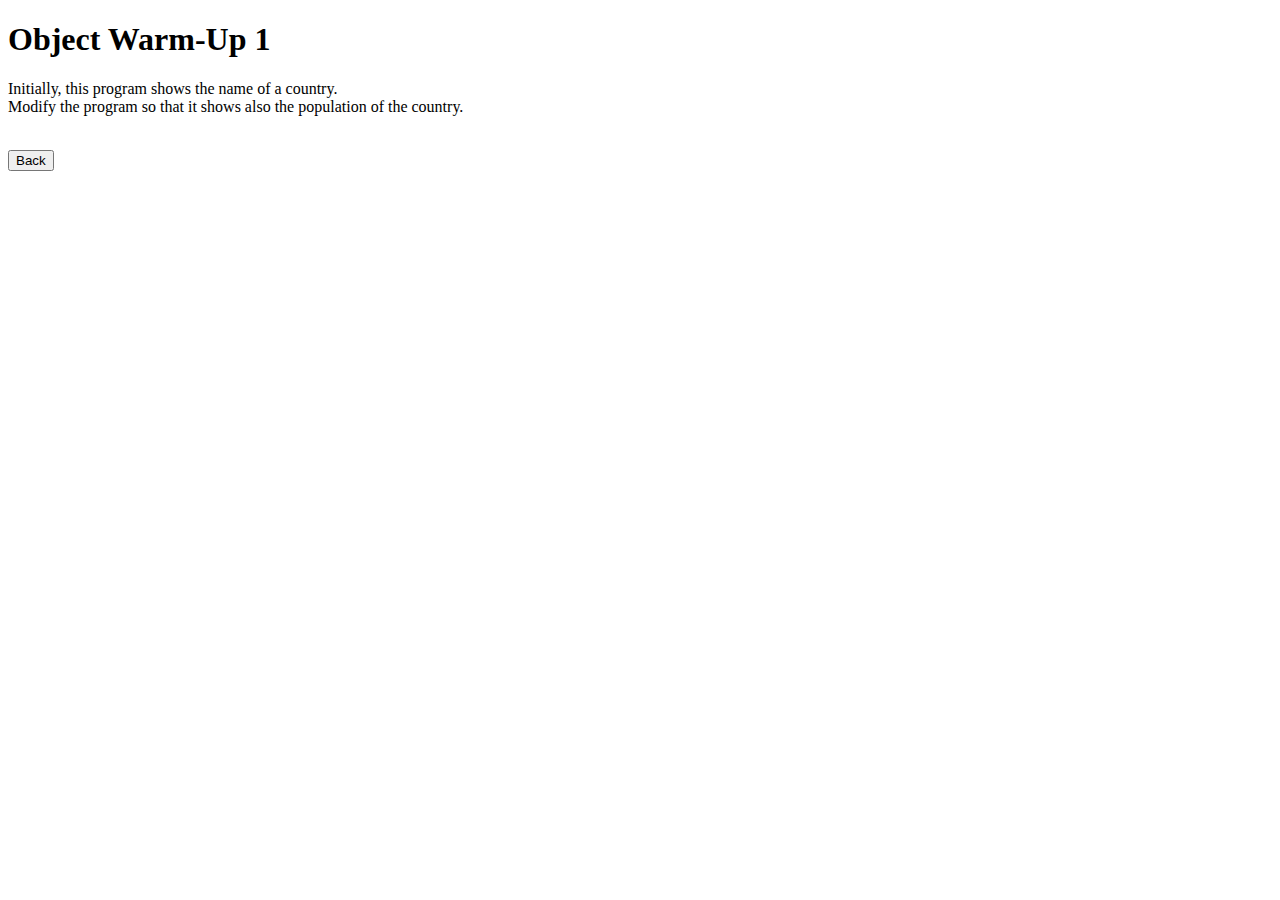
==== object_warm_up_1.html @ b94364a9 "Object Warm Up Tasks - links" ====
<!DOCTYPE html>
<html lang="en">
  <head>
    <meta charset="UTF-8" />
    <link rel="stylesheet" href="/styles.css" />
    <title>Object Warm-Up</title>
  </head>
  <body>
    <h1>Object Warm-Up 1</h1>

    <p>
      Initially, this program shows the name of a country.<br />
      Modify the program so that it shows also the population of the country.<br /><br />
    </p>

    <p id="pOutput"></p>

    <footer>
      <button onclick="goBack()">Back</button>
    </footer>

    <script src="10.object_warm_up_1.js"></script>
  </body>
</html>
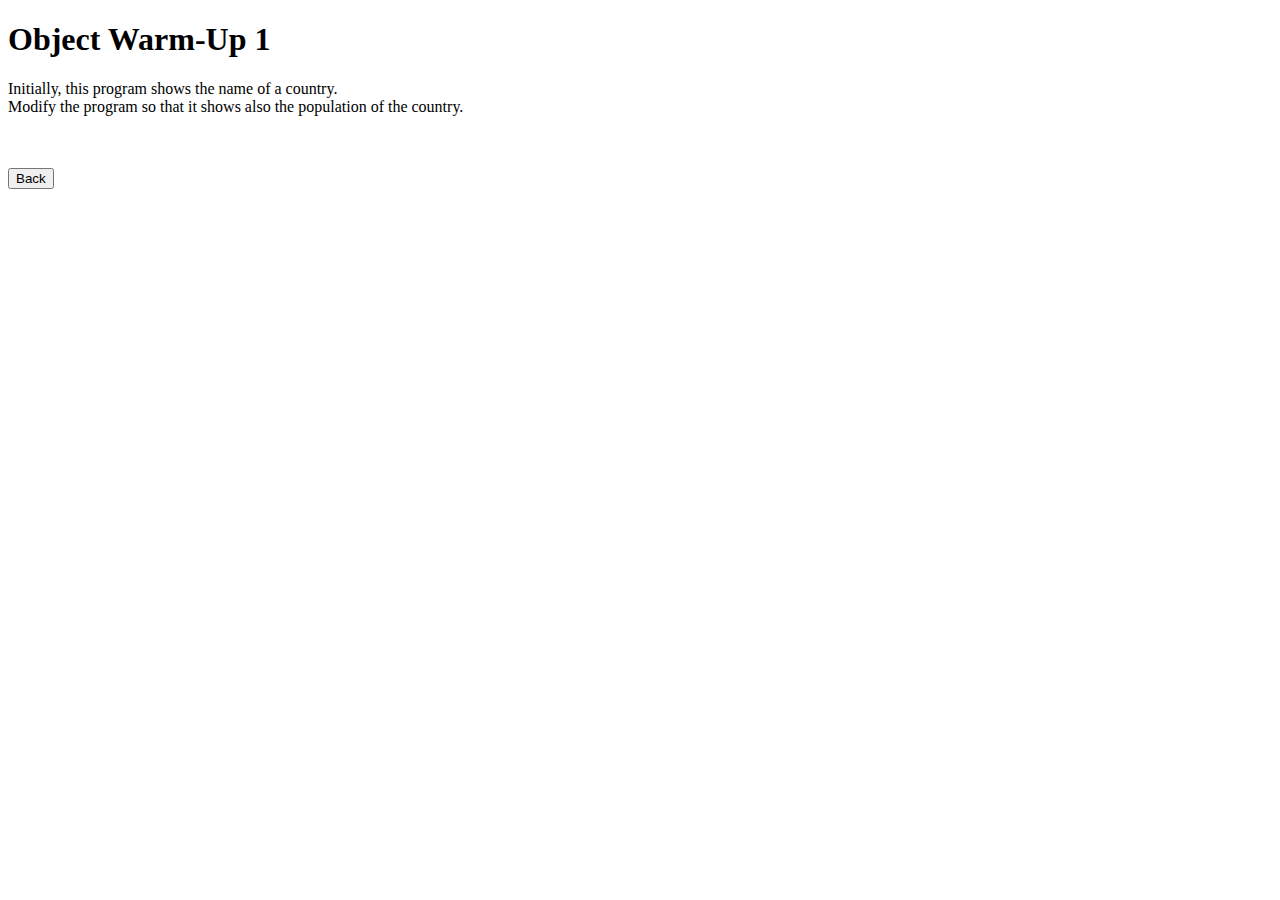
==== commit ea1c833d: "Object Warm Up Tasks" ====
--- a/object_warm_up_1.html
+++ b/object_warm_up_1.html
@@ -15,6 +15,8 @@
 
     <p id="pOutput"></p>
 
+    <br />
+
     <footer>
       <button onclick="goBack()">Back</button>
     </footer>
